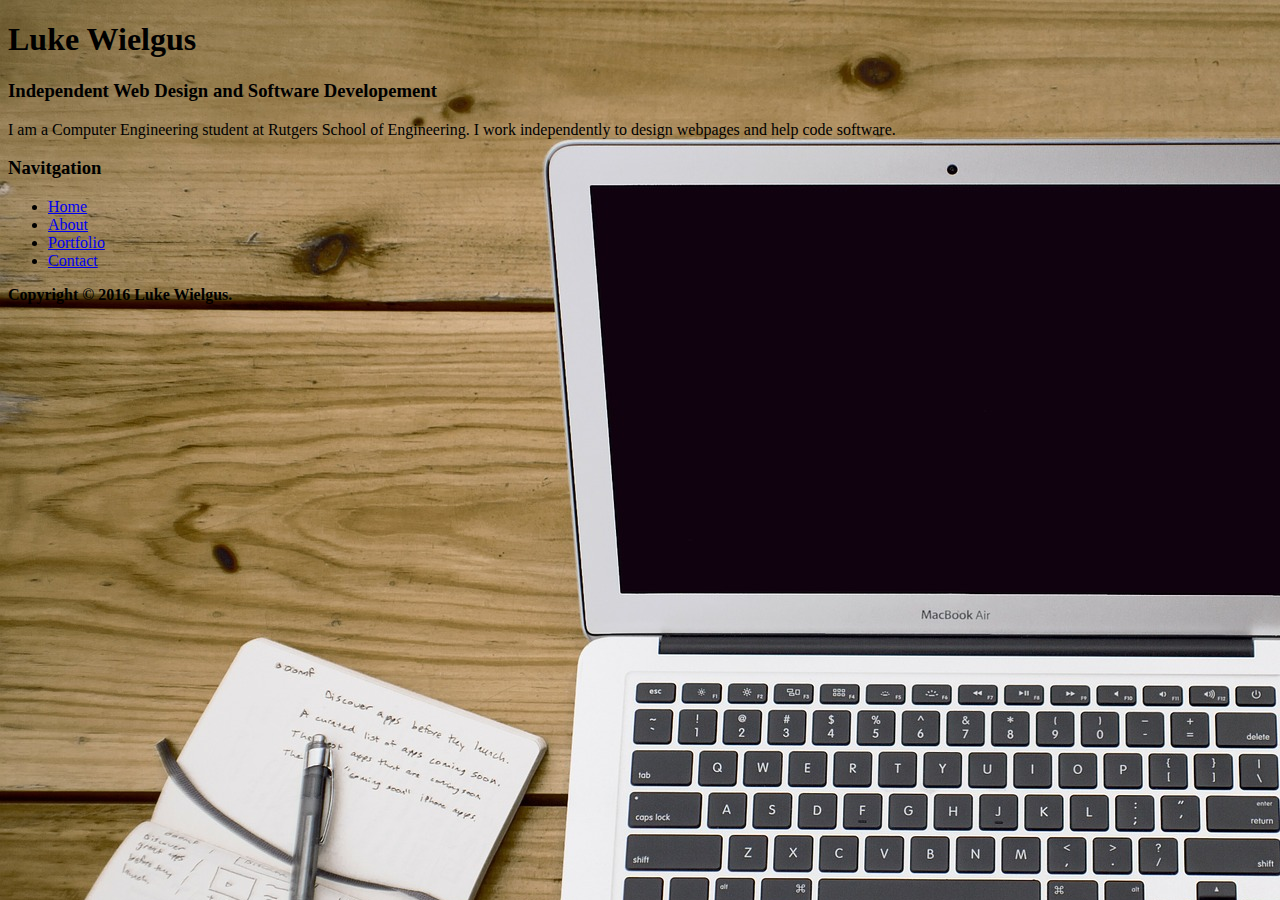
==== index.html @ 603c2d04 "first commit" ====
<!DOCTYPE html>
<html>
<head>
	<title>Luke Wielgus</title>
	<link rel="stylesheet" type="textt/css" href="style.css" />
</head>

<body>
	<body background="background.jpg">
  <div id="outer">
		<div id="container">
			<div id="header">
				<h1>Luke Wielgus</h1>
			</div>

			<div id="content">
				<div id="main">
					<h3>Independent Web Design and Software Developement</h3>
					<p>I am a Computer Engineering student at Rutgers School of Engineering. I work independently to design webpages and help code software.</p>
				</div>
				<div id="nav">
					<h3>Navitgation</h3>
					<ul>
						<li><a href="index.html">Home</a></li>
						<li><a href="about.html">About</a></li>
						<li><a href="portfolio.html">Portfolio</a></li>
						<li><a href="contact.html">Contact</a></li>
					</ul>
				</div>
			</div>
			<div id="footer">
				<strong>Copyright &copy; 2016 Luke Wielgus.</strong>
			</div>
		</div>
	</div>
</body>
</html>
---- style.css ----
html *
{
   color: #FFF !important;
   font-family: Helvetica !important;
}

#outer{
  display: table;
  position: absolute;
  height: 100%;
  width: 100%;
}

body{
	background-color: #999999;
}

a{
	text-decoration: none;
}

h1, h3{
	margin: 0;
}

#container{
/*	background-color: white;*/
	width: 1000px;
	margin: auto;
	text-decoration-color: white;
  vertical-align: middle;
}

#header{
	text-align: left;
	padding-left: 5em;
}

#content{
	padding: 10px;
}

#nav{
	width: 200px;
	float: left;
}

#nav ul{
	list-style-type: none;
	padding-left: 10px;
}

#main{
	width: 780px;
	float: right;
}

#footer{
	clear: both;
	text-align: center;
}
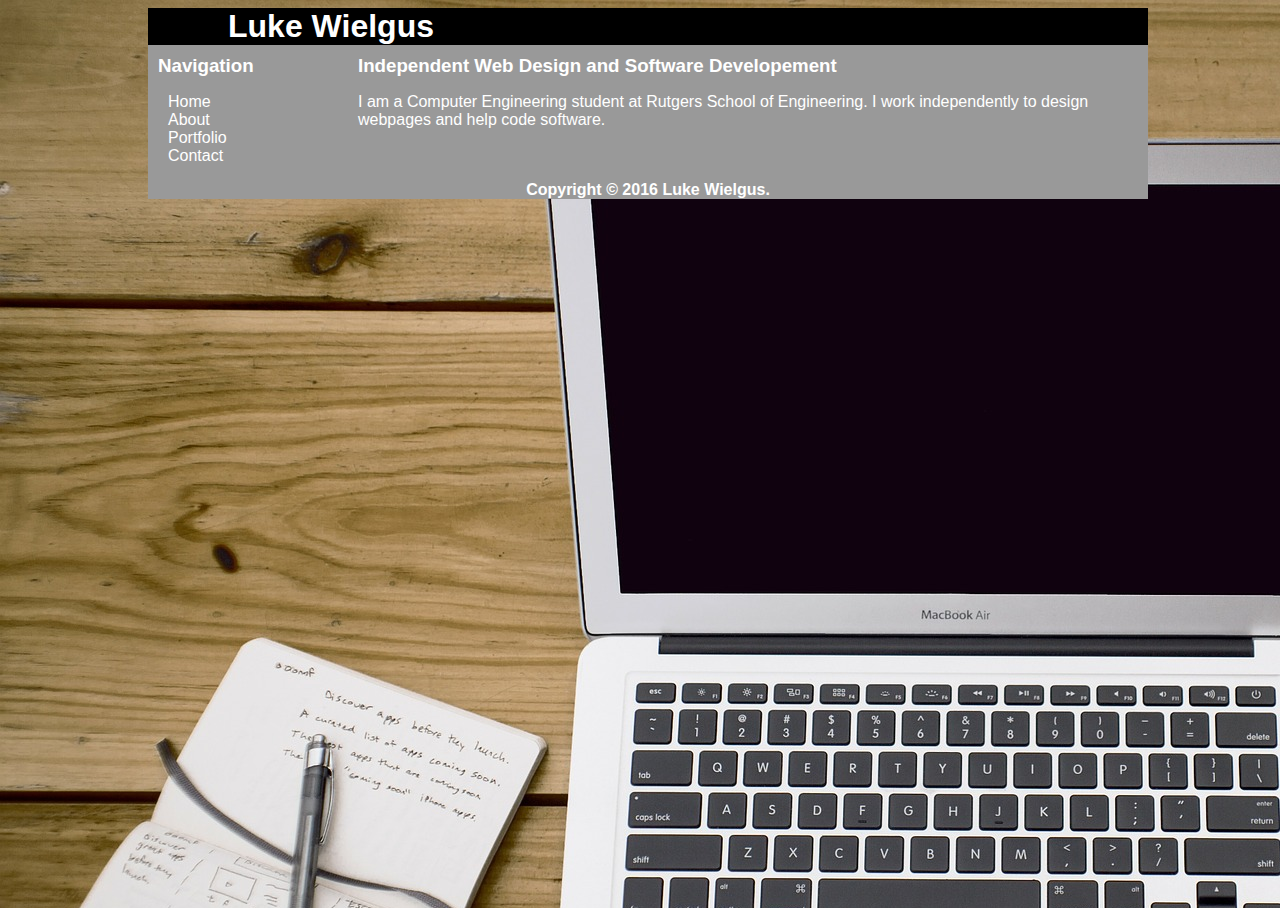
==== commit 1cf0d0bd: "update" ====
--- a/index.html
+++ b/index.html
@@ -2,7 +2,7 @@
 <html>
 <head>
 	<title>Luke Wielgus</title>
-	<link rel="stylesheet" type="textt/css" href="style.css" />
+	<link rel="stylesheet" type="text/css" href="style.css" />
 </head>
 
 <body>
@@ -19,7 +19,7 @@
 					<p>I am a Computer Engineering student at Rutgers School of Engineering. I work independently to design webpages and help code software.</p>
 				</div>
 				<div id="nav">
-					<h3>Navitgation</h3>
+					<h3>Navigation</h3>
 					<ul>
 						<li><a href="index.html">Home</a></li>
 						<li><a href="about.html">About</a></li>
--- a/style.css
+++ b/style.css
@@ -12,7 +12,7 @@
 }
 
 body{
-	background-color: #999999;
+	background-color: #999;
 }
 
 a{
@@ -24,7 +24,7 @@
 }
 
 #container{
-/*	background-color: white;*/
+	background-color: #999;
 	width: 1000px;
 	margin: auto;
 	text-decoration-color: white;
@@ -32,6 +32,7 @@
 }
 
 #header{
+  background-color: #000000;
 	text-align: left;
 	padding-left: 5em;
 }
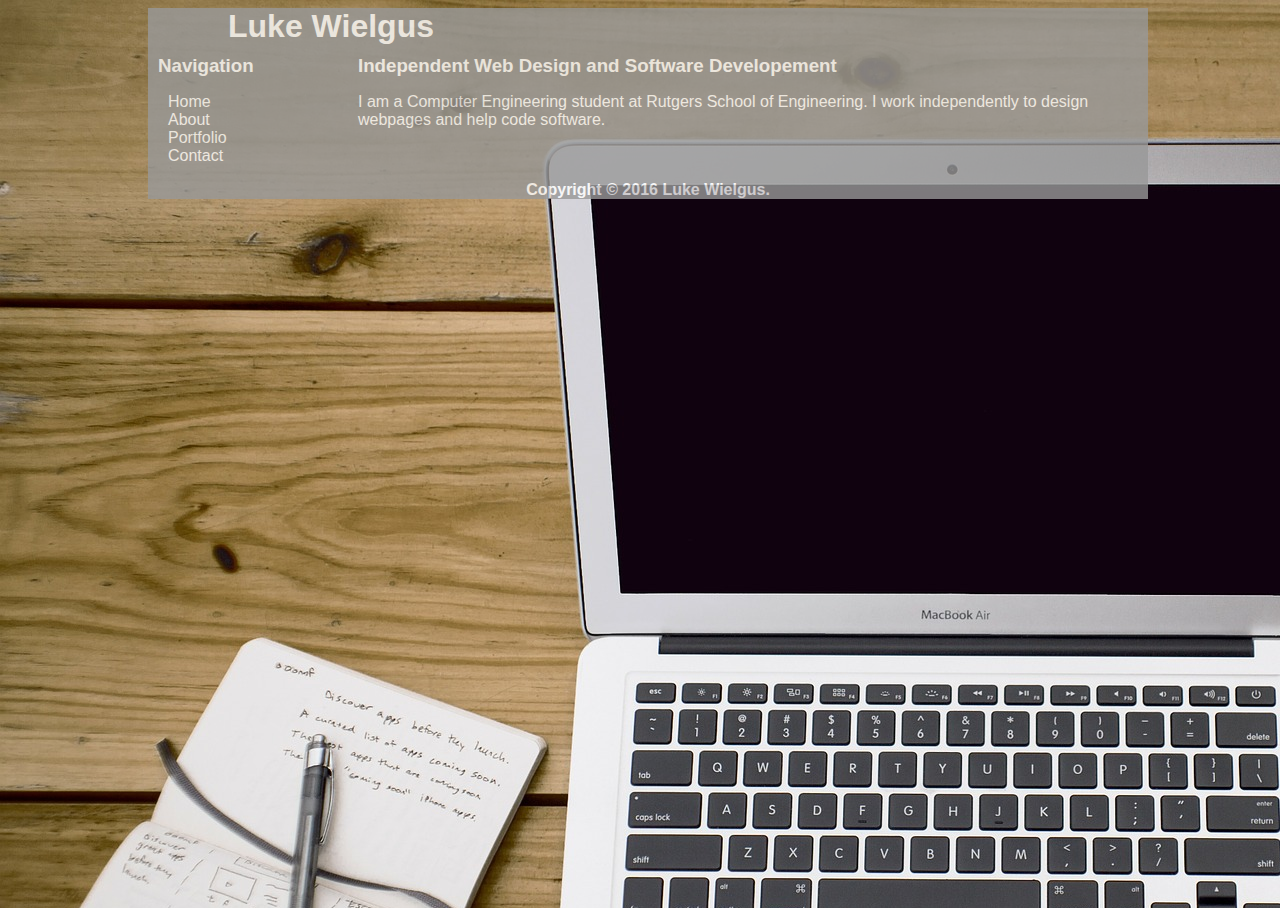
==== commit 3eccda80: "update" ====
--- a/index.html
+++ b/index.html
@@ -6,13 +6,11 @@
 </head>
 
 <body>
-	<body background="background.jpg">
   <div id="outer">
 		<div id="container">
 			<div id="header">
 				<h1>Luke Wielgus</h1>
 			</div>
-
 			<div id="content">
 				<div id="main">
 					<h3>Independent Web Design and Software Developement</h3>
--- a/style.css
+++ b/style.css
@@ -12,7 +12,7 @@
 }
 
 body{
-	background-color: #999;
+	background-image: url("background.jpg");
 }
 
 a{
@@ -25,6 +25,7 @@
 
 #container{
 	background-color: #999;
+  opacity: 0.8;
 	width: 1000px;
 	margin: auto;
 	text-decoration-color: white;
@@ -32,7 +33,7 @@
 }
 
 #header{
-  background-color: #000000;
+  background-color: #999;
 	text-align: left;
 	padding-left: 5em;
 }
